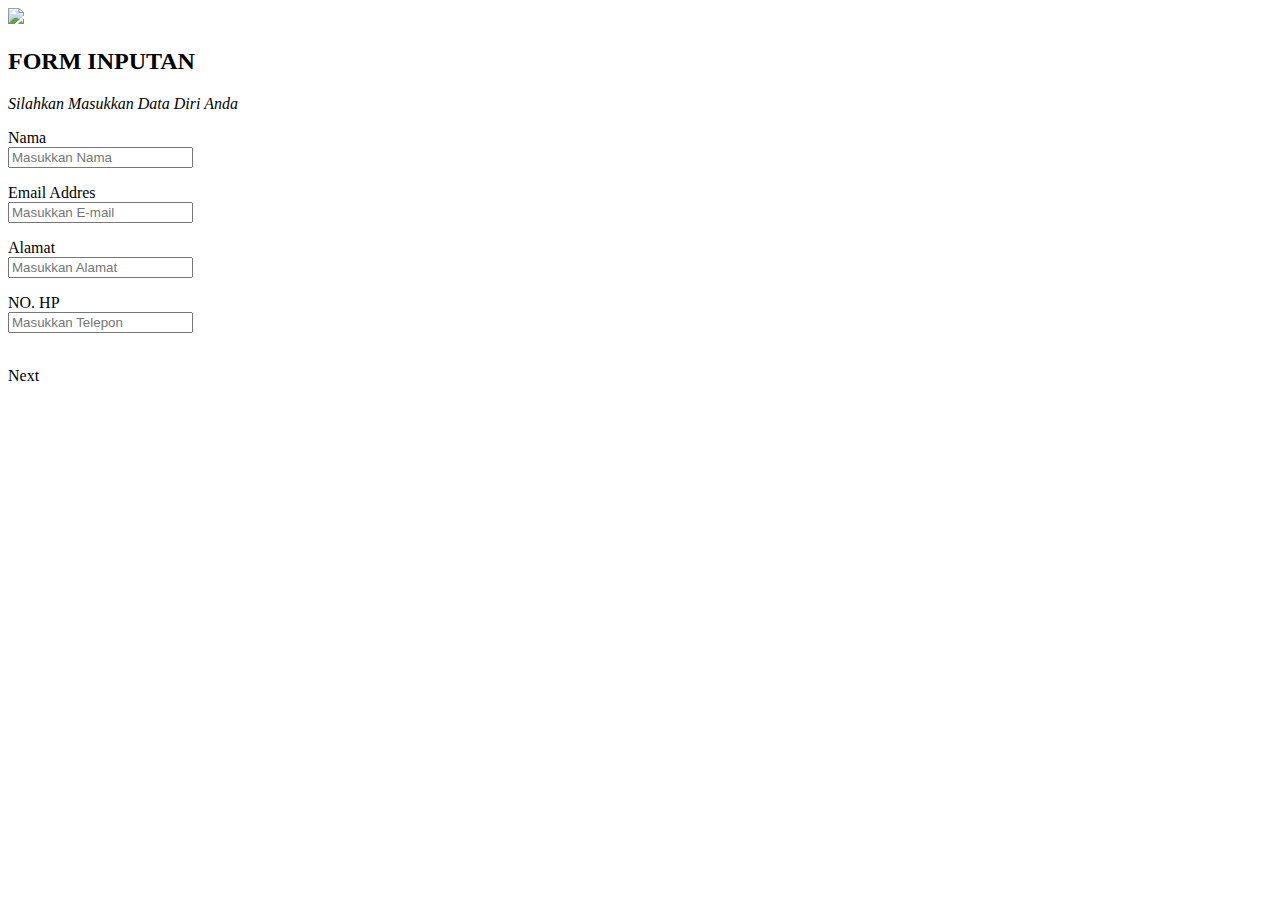
==== index.html @ e4d0993b "index.html" ====
<!DOCTYPE html>
<html>
<head>
	<meta charset="utf-8">
    <meta name="viewport" content="width=device-width, initial-scale=1, shrink-to-fit=no">
	<title>FashionStore-Index</title>
 	<link href="https://cdn.jsdelivr.net/npm/bootstrap@5.0.1/dist/css/bootstrap.min.css" rel="stylesheet" integrity="sha384-+0n0xVW2eSR5OomGNYDnhzAbDsOXxcvSN1TPprVMTNDbiYZCxYbOOl7+AMvyTG2x" crossorigin="anonymous">
    <link rel="stylesheet" href="index.css">
</head>
<body>
	<div class="container">
		<img src="aset/logo.PNG" class="logo"><br>
		<h2>FORM INPUTAN</h2>
		<i><p class="text-center">Silahkan Masukkan Data Diri Anda</p></i>
		<form action="#" method="get">
		<div class="form-group">
			<label for="exampleInputNama1">Nama</label>
			<div class="input-group">
				<input type="nama" name="form-control" id="nama" aria-describedby="namaHelp" class="text-center" placeholder ="Masukkan Nama" onkeypress="hapusErr('nama','namaErr')">
			</div>
			<p id="namaErr"></p>
		</div>
		<div class="form-group">
			<label for="exampleInputEmail1">Email Addres</label>
			<div class="input-group">
				<input type="email" name="form-control" id="email" aria-describedby="emailHelp" class="text-center" placeholder="Masukkan E-mail" onkeypress="hapusErr('email','emailErr')">
			</div>
			<p id="emailErr"></p>
		</div>
		<div class="form-group">
			<label for="exampleInputAlamat1">Alamat</label>
			<div class="input-group">
				<input type="alamat" name="form-control" id="alamat" aria-describedby="alamatHelp" class="text-center" placeholder="Masukkan Alamat" onkeypress="hapusErr('alamat','alamatErr')">
			</div>
			<p id="alamatErr"></p>
		</div>
		<div class="form-group">
			<label for="exampleInputTelepon1">NO. HP</label>
			<div class="input-group">
				<input type="telepon" name="form-control" id="nohp" aria-describedby="teleponHelp" class="text-center" placeholder="Masukkan Telepon" onkeypress="hapusErr('nohp','nohpErr')">
			</div>
			<p id="nohpErr"></p>
		</div>
		<br>
             <a class="btn btn-info daftar" role="button" id="submit" onclick="login(event)">Next</a>
        </div>
		</form>
 	</div>
	<script src="index.js"></script>
</body>
</html>
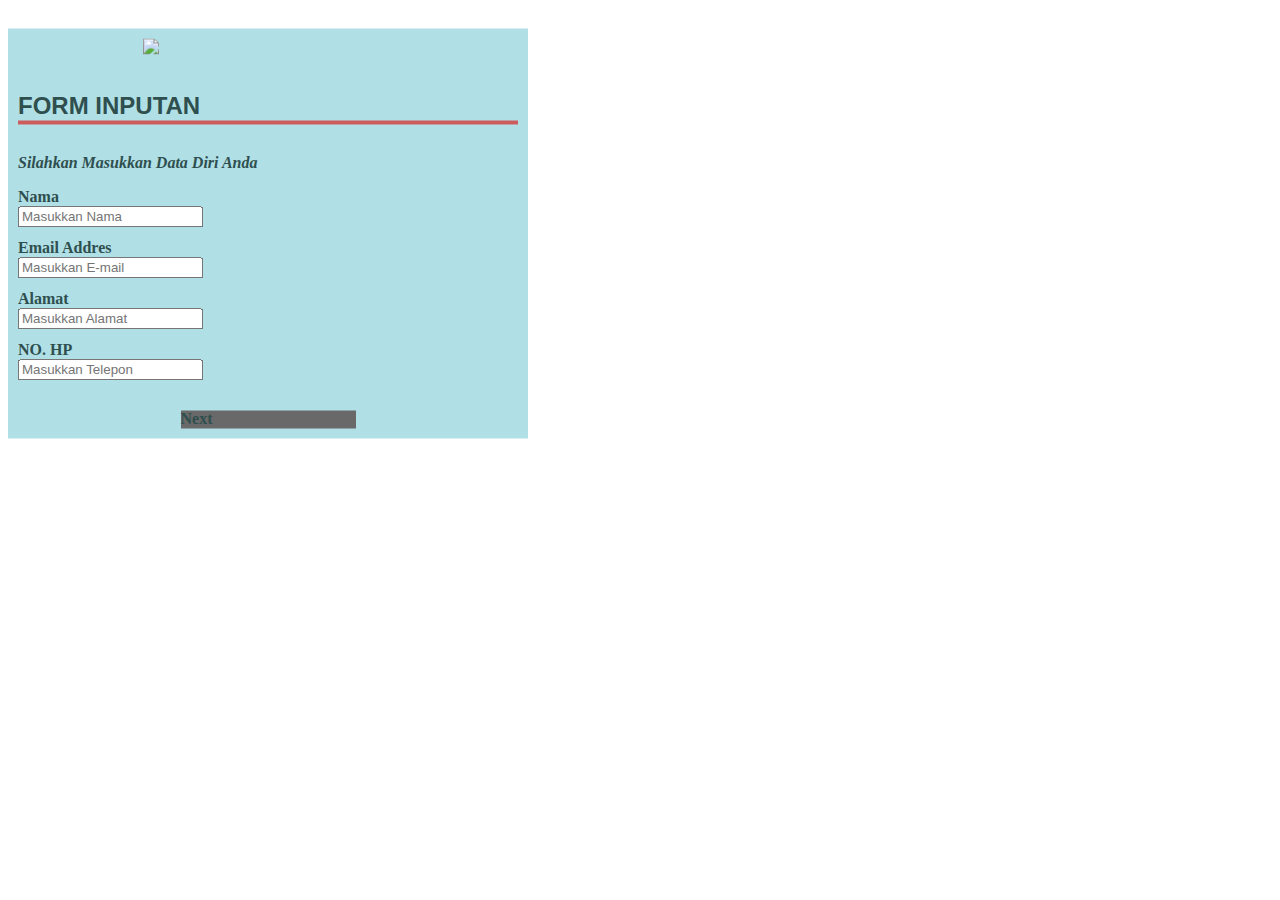
==== commit a6602f6c: "mengubah img src" ====
--- a/index.html
+++ b/index.html
@@ -9,7 +9,7 @@
 </head>
 <body>
 	<div class="container">
-		<img src="aset/logo.PNG" class="logo"><br>
+		<img src="gambar barang dpw/logo.PNG" class="logo"><br>
 		<h2>FORM INPUTAN</h2>
 		<i><p class="text-center">Silahkan Masukkan Data Diri Anda</p></i>
 		<form action="#" method="get">
@@ -48,4 +48,4 @@
  	</div>
 	<script src="index.js"></script>
 </body>
-</html>+</html>
--- a/index.css
+++ b/index.css
@@ -0,0 +1,52 @@
+body{
+    background-image: url(aset/bg.JPEG);
+    color: white;
+    font-family: cursive;
+    font-size: 16px;
+    font-weight: bold;
+}
+.container{
+    width: 500px;
+    transform: translateY(5%);
+    background-color: rgb(176 224 230);
+    padding: 10px;
+    color: rgb(47, 79, 79);
+}
+/*untuk style pada kata form inputan*/
+.container h2{
+    text-align: left;
+    margin-bottom: 30px;
+    text-transform: uppercase;
+    border-bottom: 4px solid rgb(205, 92, 92);
+    font-family: arial;
+    font-weight: bold;
+}
+.logo{
+    width: 250px;
+    height: auto;
+    display: block;
+    margin-left: auto;
+    margin-right: auto;
+}
+/* button daftar */
+.daftar{
+    width: 35%;
+    display: block;
+    margin-left: auto;
+    margin-right: auto;
+    background-color: rgb(105 105 105)
+}
+.daftar:hover{
+    border: 2px solid #778899;
+}
+/*untuk tampilan pada form inputan ketika user tidak menginputkan data maka keluar peringatan*/
+.form-group p {
+    color: red;
+    font-size: 12px;
+}
+/* responsive */
+@media screen and (max-width: 576px){
+    .container{
+        width: 400px;
+    }
+}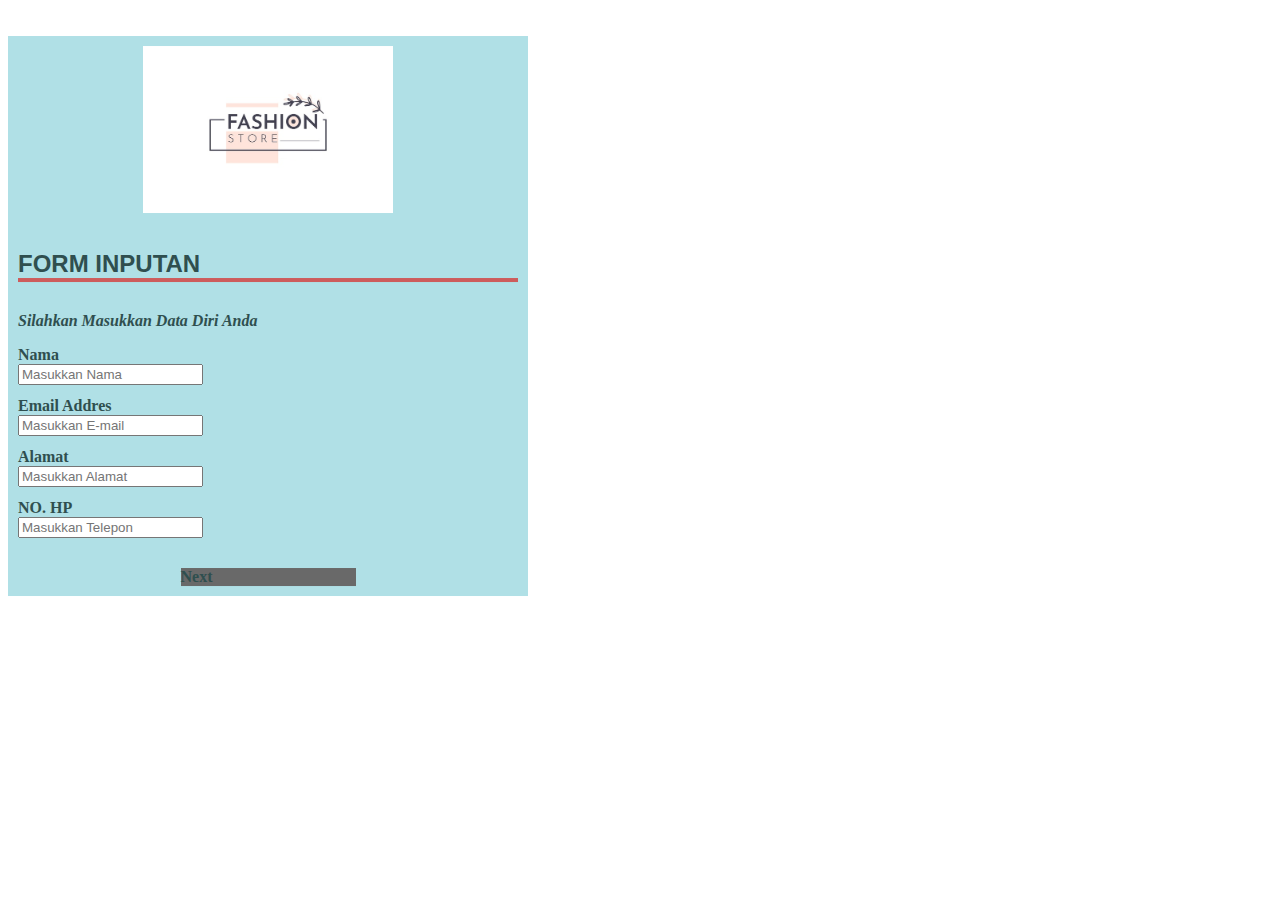
==== commit c86029ef: "ubah img src" ====
--- a/index.html
+++ b/index.html
@@ -9,7 +9,7 @@
 </head>
 <body>
 	<div class="container">
-		<img src="gambar barang dpw/logo.PNG" class="logo"><br>
+		<img src="logo.png" class="logo"><br>
 		<h2>FORM INPUTAN</h2>
 		<i><p class="text-center">Silahkan Masukkan Data Diri Anda</p></i>
 		<form action="#" method="get">
--- a/index.css
+++ b/index.css
@@ -1,5 +1,5 @@
 body{
-    background-image: url(aset/bg.JPEG);
+    background-image: url(gambar barang dpw/bg.JPEG);
     color: white;
     font-family: cursive;
     font-size: 16px;
@@ -49,4 +49,4 @@
     .container{
         width: 400px;
     }
-}+}
